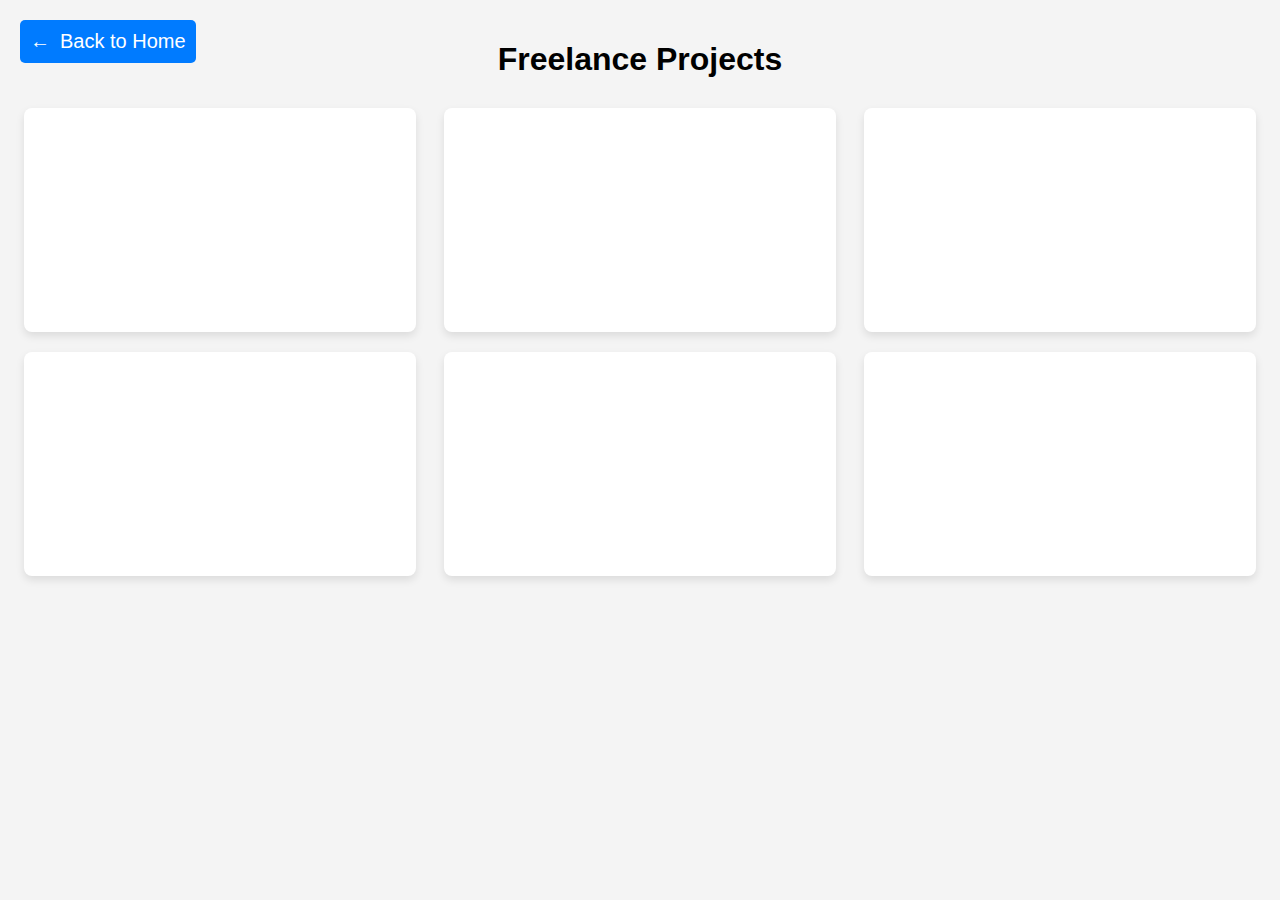
==== freelance-projects.html @ 9880203a "Create freelance-projects.html" ====
<!DOCTYPE html>
<html lang="en">
<head>
    <meta charset="UTF-8">
    <meta name="viewport" content="width=device-width, initial-scale=1.0">
    <title>Freelance Projects</title>
    <style>
        /* Basic page style */
        body {
            font-family: Arial, sans-serif;
            margin: 0;
            padding: 20px;
            background-color: #f4f4f4;
        }

        h1 {
            text-align: center;
            margin-bottom: 30px;
        }

        /* Back button style */
        .back-button {
            position: absolute;
            top: 20px;
            left: 20px;
            padding: 10px;
            background-color: #007bff;
            color: white;
            border: none;
            font-size: 20px;
            cursor: pointer;
            border-radius: 5px;
            display: flex;
            align-items: center;
        }

        /* Back button icon */
        .back-button::before {
            content: "←"; /* Left arrow */
            margin-right: 10px;
        }

        /* Container for the video rows */
        .video-container {
            display: flex;
            flex-wrap: wrap;
            justify-content: space-around;
            gap: 20px;
        }

        /* Style for each video item */
        .video-item {
            width: 30%;
            background-color: white;
            padding: 10px;
            box-shadow: 0 4px 8px rgba(0, 0, 0, 0.1);
            border-radius: 8px;
        }

        /* Styling the iframe to fit within the video item */
        .video-item iframe {
            width: 100%;
            height: 200px;
            border-radius: 8px;
        }
    </style>
</head>
<body>

    <!-- Back button -->
    <button class="back-button" onclick="window.location.href='index.html'">Back to Home</button>

    <h1>Freelance Projects</h1>

    <!-- Video container -->
    <div class="video-container">
        <!-- Row 1 -->
        <div class="video-item">
            <iframe src="https://www.youtube.com/embed/VIDEO_ID_1" frameborder="0" allowfullscreen></iframe>
        </div>
        <div class="video-item">
            <iframe src="https://www.youtube.com/embed/VIDEO_ID_2" frameborder="0" allowfullscreen></iframe>
        </div>
        <div class="video-item">
            <iframe src="https://www.youtube.com/embed/VIDEO_ID_3" frameborder="0" allowfullscreen></iframe>
        </div>

        <!-- Row 2 -->
        <div class="video-item">
            <iframe src="https://www.youtube.com/embed/VIDEO_ID_4" frameborder="0" allowfullscreen></iframe>
        </div>
        <div class="video-item">
            <iframe src="https://www.youtube.com/embed/VIDEO_ID_5" frameborder="0" allowfullscreen></iframe>
        </div>
        <div class="video-item">
            <iframe src="https://www.youtube.com/embed/VIDEO_ID_6" frameborder="0" allowfullscreen></iframe>
        </div>

        <!-- Add more rows as needed -->
        <!-- ... -->
        
    </div>

</body>
</html>
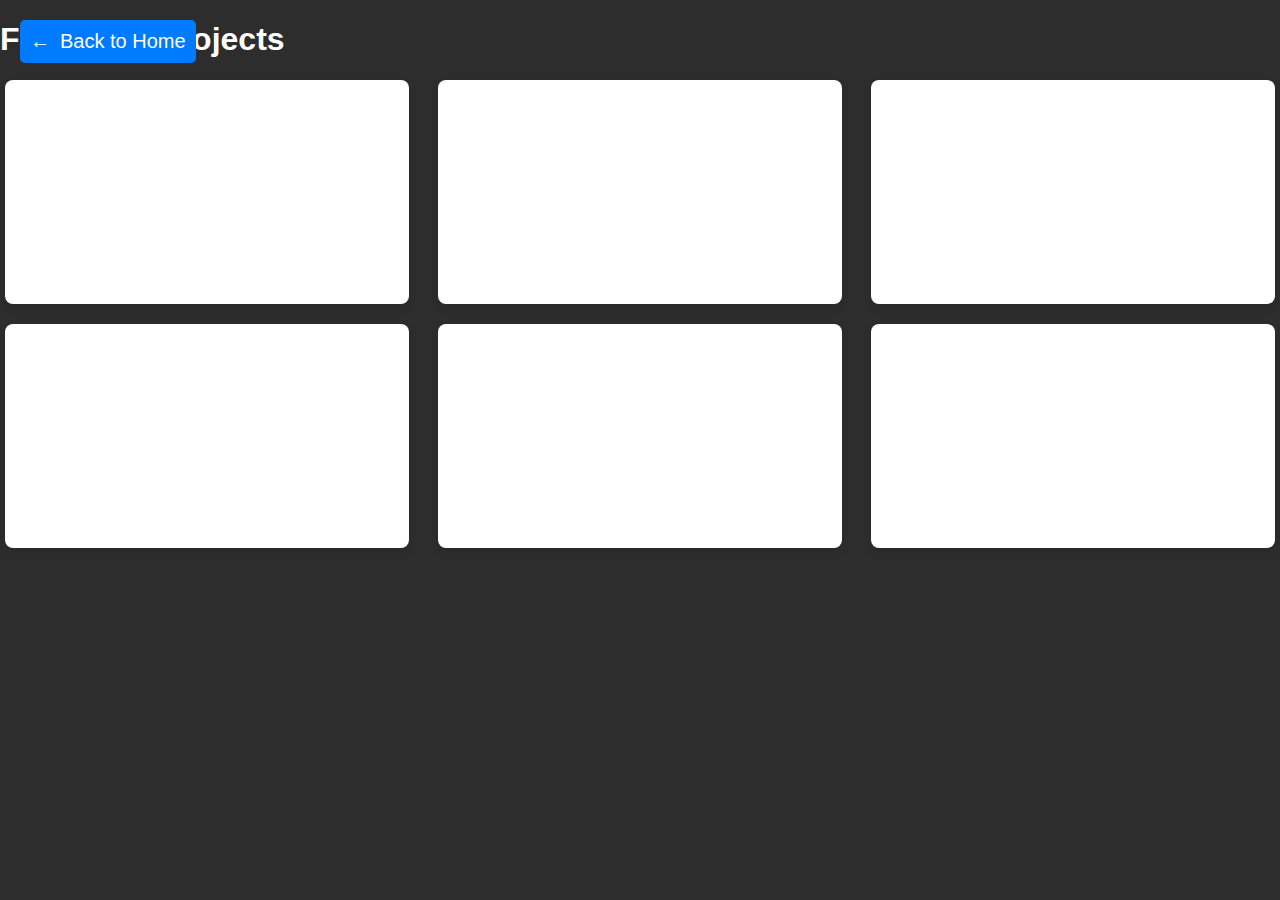
==== commit c05f78ab: "Update freelance-projects.html" ====
--- a/freelance-projects.html
+++ b/freelance-projects.html
@@ -7,15 +7,20 @@
     <style>
         /* Basic page style */
         body {
-            font-family: Arial, sans-serif;
+            font-family: VCROSD, sans-serif;
             margin: 0;
-            padding: 20px;
-            background-color: #f4f4f4;
+            padding: 0;
+            background-color: #2d2d2d; /* Slightly dark grey background */
+            color: white;
         }
 
-        h1 {
+        /* Header style */
+        header {
+            background-color: #222;
+            padding: 20px;
             text-align: center;
-            margin-bottom: 30px;
+            font-size: 36px;
+            font-weight: bold;
         }
 
         /* Back button style */
@@ -76,24 +81,24 @@
     <div class="video-container">
         <!-- Row 1 -->
         <div class="video-item">
-            <iframe src="https://www.youtube.com/embed/VIDEO_ID_1" frameborder="0" allowfullscreen></iframe>
+            <iframe src="https://www.youtube.com/embed/Pg3avEf8wu0" frameborder="0" allowfullscreen></iframe>
         </div>
         <div class="video-item">
-            <iframe src="https://www.youtube.com/embed/VIDEO_ID_2" frameborder="0" allowfullscreen></iframe>
+            <iframe src="https://www.youtube.com/embed/CMYDjOUPuaU" frameborder="0" allowfullscreen></iframe>
         </div>
         <div class="video-item">
-            <iframe src="https://www.youtube.com/embed/VIDEO_ID_3" frameborder="0" allowfullscreen></iframe>
+            <iframe src="https://www.youtube.com/embed/LP5ziiASt0E" frameborder="0" allowfullscreen></iframe>
         </div>
 
         <!-- Row 2 -->
         <div class="video-item">
-            <iframe src="https://www.youtube.com/embed/VIDEO_ID_4" frameborder="0" allowfullscreen></iframe>
+            <iframe src="https://www.youtube.com/embed/YFeAg-7qSFE" frameborder="0" allowfullscreen></iframe>
         </div>
         <div class="video-item">
-            <iframe src="https://www.youtube.com/embed/VIDEO_ID_5" frameborder="0" allowfullscreen></iframe>
+            <iframe src="https://www.youtube.com/embed/zKlAEah6MaQ" frameborder="0" allowfullscreen></iframe>
         </div>
         <div class="video-item">
-            <iframe src="https://www.youtube.com/embed/VIDEO_ID_6" frameborder="0" allowfullscreen></iframe>
+            <iframe src="https://www.youtube.com/embed/enB2D9P7qGk" frameborder="0" allowfullscreen></iframe>
         </div>
 
         <!-- Add more rows as needed -->
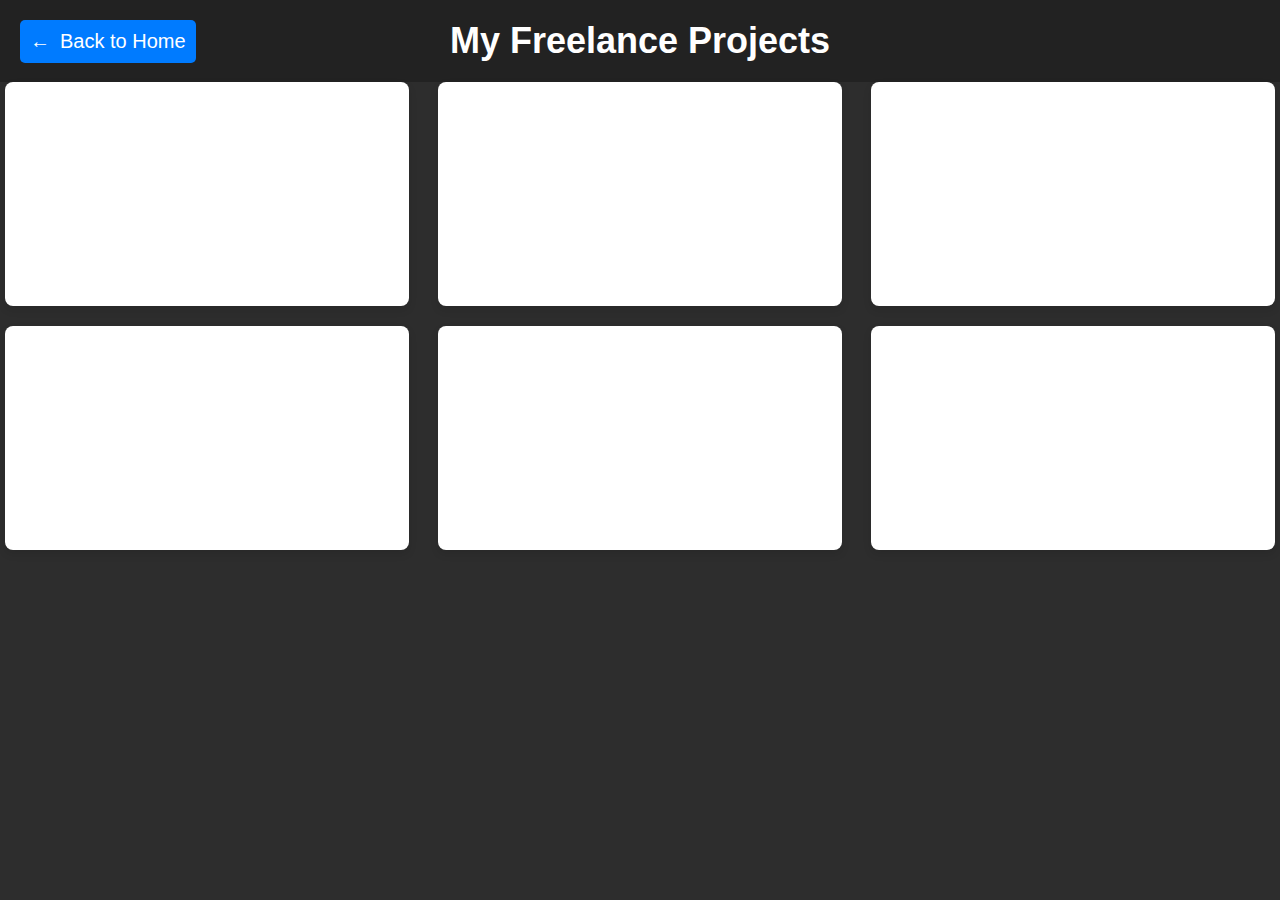
==== commit e9392b67: "Update freelance-projects.html" ====
--- a/freelance-projects.html
+++ b/freelance-projects.html
@@ -4,6 +4,7 @@
     <meta charset="UTF-8">
     <meta name="viewport" content="width=device-width, initial-scale=1.0">
     <title>Freelance Projects</title>
+    <link rel="stylesheet" href="styles.css"> <!-- If you are using an external CSS file -->
     <style>
         /* Basic page style */
         body {
@@ -22,7 +23,7 @@
             font-size: 36px;
             font-weight: bold;
         }
-
+        
         /* Back button style */
         .back-button {
             position: absolute;
@@ -75,7 +76,10 @@
     <!-- Back button -->
     <button class="back-button" onclick="window.location.href='index.html'">Back to Home</button>
 
-    <h1>Freelance Projects</h1>
+        <!-- Header section -->
+    <header>
+        My Freelance Projects
+    </header>
 
     <!-- Video container -->
     <div class="video-container">
